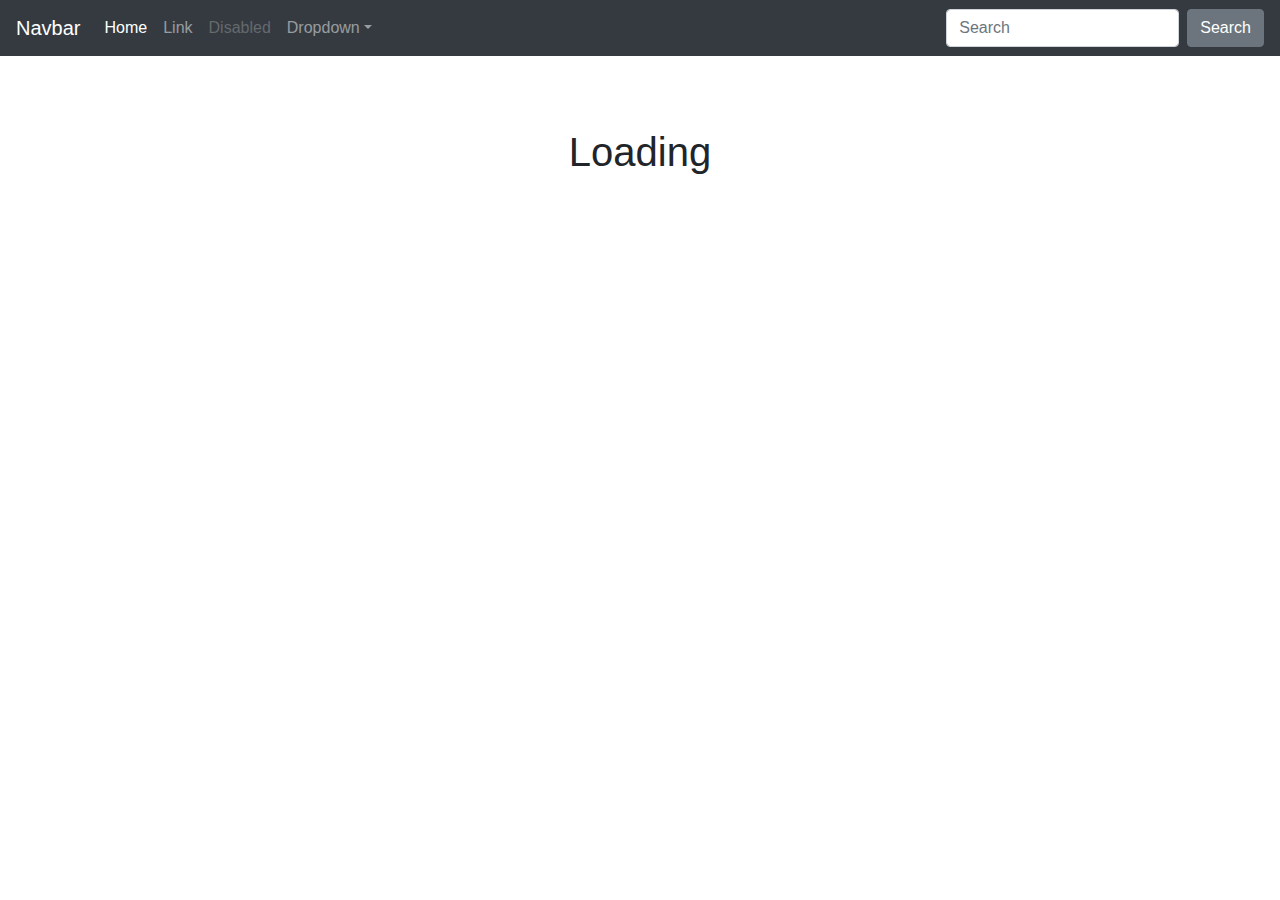
==== loading.html @ f0cea606 "Adding everything." ====
<!doctype html>
<html lang="en">
<head>
    <meta charset="utf-8">
    <meta name="viewport" content="width=device-width, initial-scale=1, shrink-to-fit=no">

    <title>Job Tracker</title>

    <link rel="stylesheet" href="bootstrap.min.css">
    <link href="starter-template.css" rel="stylesheet">

    <script src="js/constants.js"></script>
    <script src="js/jquery-3.5.1.min.js"></script>
    <script src="js/popper.min.js"></script>
    <script src="js/bootstrap.min.js"></script>
    <script src="js/jwt-token.js"></script>
    <script src="js/general.js"></script>
    <script src="js/util.js"></script>
    <script src="js/tokenLogic.js"></script>
    <script src="js/tokenHandler.js"></script>
</head>
<body>
<nav class="navbar navbar-expand-md navbar-dark bg-dark fixed-top">
    <a class="navbar-brand" href="index.html">Navbar</a>
    <button class="navbar-toggler" type="button" data-toggle="collapse" data-target="#navbarsExampleDefault"
            aria-controls="navbarsExampleDefault" aria-expanded="false" aria-label="Toggle navigation">
        <span class="navbar-toggler-icon"></span>
    </button>

    <div class="collapse navbar-collapse" id="navbarsExampleDefault">
        <ul class="navbar-nav mr-auto">
            <li class="nav-item active">
                <a class="nav-link" href="#">Home <span class="sr-only">(current)</span></a>
            </li>
            <li class="nav-item">
                <a class="nav-link" href="#">Link</a>
            </li>
            <li class="nav-item">
                <a class="nav-link disabled" href="#" tabindex="-1" aria-disabled="true">Disabled</a>
            </li>
            <li class="nav-item dropdown">
                <a class="nav-link dropdown-toggle" href="#" id="dropdown01" data-toggle="dropdown" aria-haspopup="true"
                   aria-expanded="false">Dropdown</a>
                <div class="dropdown-menu" aria-labelledby="dropdown01">
                    <a class="dropdown-item" href="#">Action</a>
                    <a class="dropdown-item" href="#">Another action</a>
                    <a class="dropdown-item" href="#">Something else here</a>
                </div>
            </li>
        </ul>
        <form class="form-inline my-2 my-lg-0">
            <input class="form-control mr-sm-2" type="text" placeholder="Search" aria-label="Search">
            <button class="btn btn-secondary my-2 my-sm-0" type="submit">Search</button>
        </form>
    </div>
</nav>

<main role="main" class="container">

    <div class="starter-template" style="margin-bottom:20px;">
        <h1>Loading</h1>
    </div>
</main>
</body>

<script>
    loaded();
    finishLoading();
</script>
</html>
---- starter-template.css ----
body {
  padding-top: 5rem;
}

.starter-template {
  padding: 3rem 1.5rem;
  text-align: center;
}

.bd-placeholder-img {
    font-size: 1.125rem;
    text-anchor: middle;
    -webkit-user-select: none;
    -moz-user-select: none;
    -ms-user-select: none;
    user-select: none;
  }

@media (min-width: 768px) {
.bd-placeholder-img-lg {
  font-size: 3.5rem;
}
}
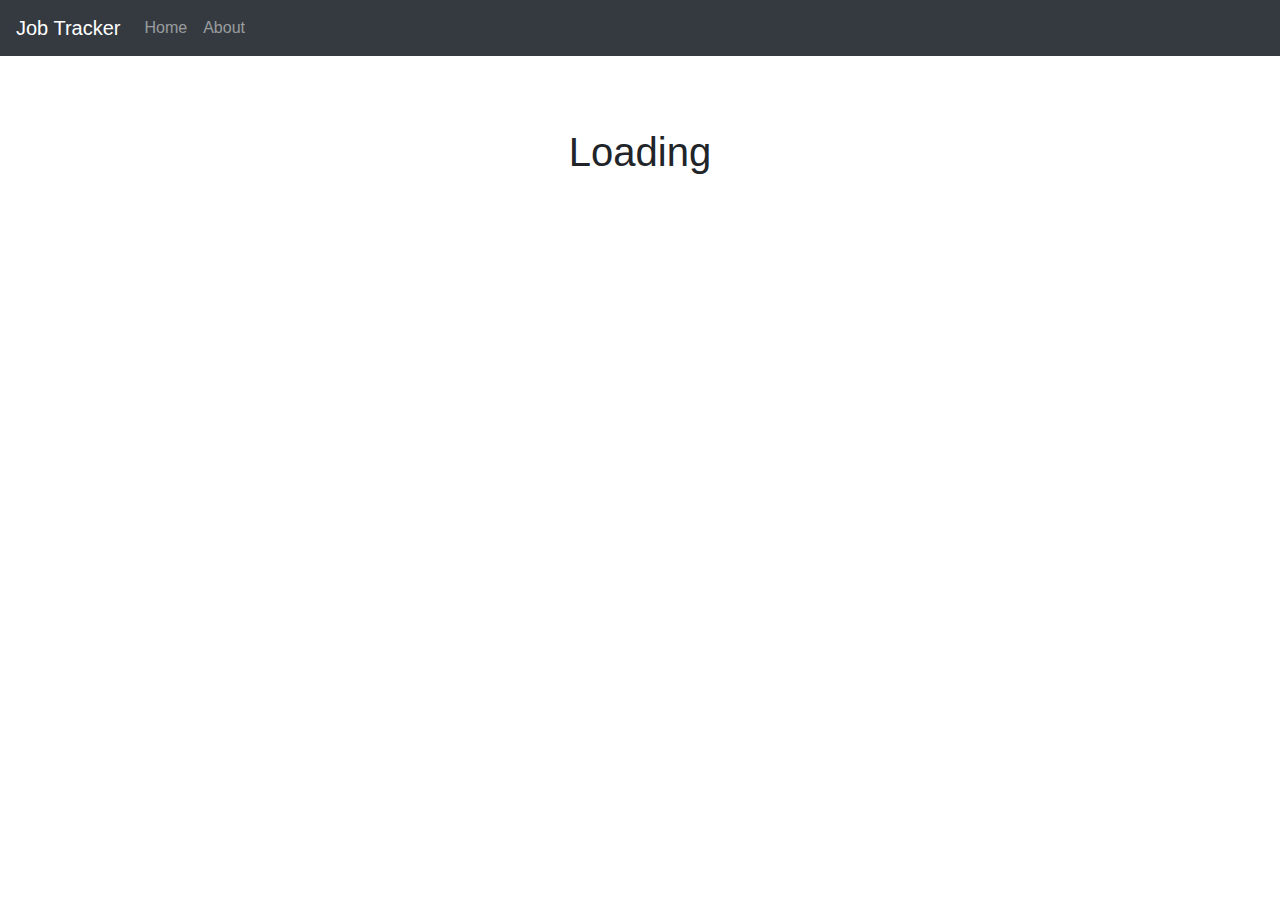
==== commit 5ec1e682: "Adding url copy button." ====
--- a/loading.html
+++ b/loading.html
@@ -13,15 +13,10 @@
     <script src="js/jquery-3.5.1.min.js"></script>
     <script src="js/popper.min.js"></script>
     <script src="js/bootstrap.min.js"></script>
-    <script src="js/jwt-token.js"></script>
-    <script src="js/general.js"></script>
-    <script src="js/util.js"></script>
-    <script src="js/tokenLogic.js"></script>
-    <script src="js/tokenHandler.js"></script>
 </head>
 <body>
 <nav class="navbar navbar-expand-md navbar-dark bg-dark fixed-top">
-    <a class="navbar-brand" href="index.html">Navbar</a>
+    <a class="navbar-brand" href="./index.html">Job Tracker</a>
     <button class="navbar-toggler" type="button" data-toggle="collapse" data-target="#navbarsExampleDefault"
             aria-controls="navbarsExampleDefault" aria-expanded="false" aria-label="Toggle navigation">
         <span class="navbar-toggler-icon"></span>
@@ -29,28 +24,17 @@
 
     <div class="collapse navbar-collapse" id="navbarsExampleDefault">
         <ul class="navbar-nav mr-auto">
-            <li class="nav-item active">
-                <a class="nav-link" href="#">Home <span class="sr-only">(current)</span></a>
+            <li class="nav-item">
+                <a class="nav-link" href="./index.html">Home</a>
             </li>
             <li class="nav-item">
-                <a class="nav-link" href="#">Link</a>
-            </li>
-            <li class="nav-item">
-                <a class="nav-link disabled" href="#" tabindex="-1" aria-disabled="true">Disabled</a>
-            </li>
-            <li class="nav-item dropdown">
-                <a class="nav-link dropdown-toggle" href="#" id="dropdown01" data-toggle="dropdown" aria-haspopup="true"
-                   aria-expanded="false">Dropdown</a>
-                <div class="dropdown-menu" aria-labelledby="dropdown01">
-                    <a class="dropdown-item" href="#">Action</a>
-                    <a class="dropdown-item" href="#">Another action</a>
-                    <a class="dropdown-item" href="#">Something else here</a>
-                </div>
+                <a class="nav-link" href="./about.html">About</a>
             </li>
         </ul>
-        <form class="form-inline my-2 my-lg-0">
-            <input class="form-control mr-sm-2" type="text" placeholder="Search" aria-label="Search">
-            <button class="btn btn-secondary my-2 my-sm-0" type="submit">Search</button>
+        <form class="form-inline my-2 my-lg-0">    
+            <button id="currentBoldUsername" type="button" class="btn btn-primary" style="margin-right: 5px; display: none;"></button>
+            <button type="button" class="btn btn-primary" id="signInButton" onclick="signIn()" style="display:none;">Sign In</button>
+            <button type="button" class="btn btn-warning" id="signOutButton" onclick="signOut()" style="display:none;">Sign Out</button>        
         </form>
     </div>
 </nav>
@@ -63,8 +47,7 @@
 </main>
 </body>
 
-<script>
-    loaded();
-    finishLoading();
-</script>
+<script src="js/general.js"></script>
+<script src="js/util.js"></script>
+<script src="js/tokenLogic.js"></script>
 </html>
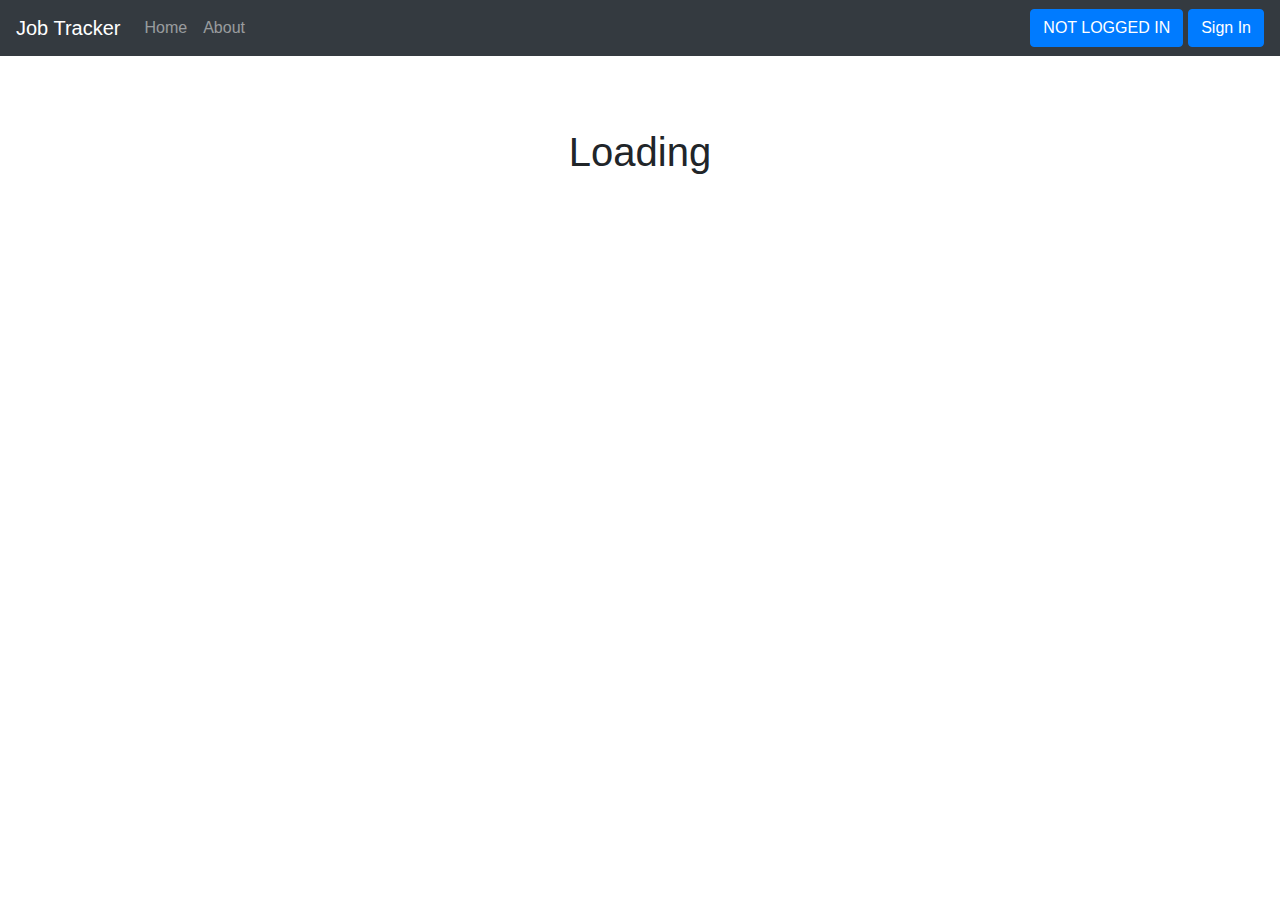
==== commit 781a9e34: "Adding pagination." ====
--- a/loading.html
+++ b/loading.html
@@ -47,7 +47,8 @@
 </main>
 </body>
 
+<script src="js/util.js"></script>
 <script src="js/general.js"></script>
-<script src="js/util.js"></script>
+<script src="js/userLogic.js"></script>
 <script src="js/tokenLogic.js"></script>
 </html>
